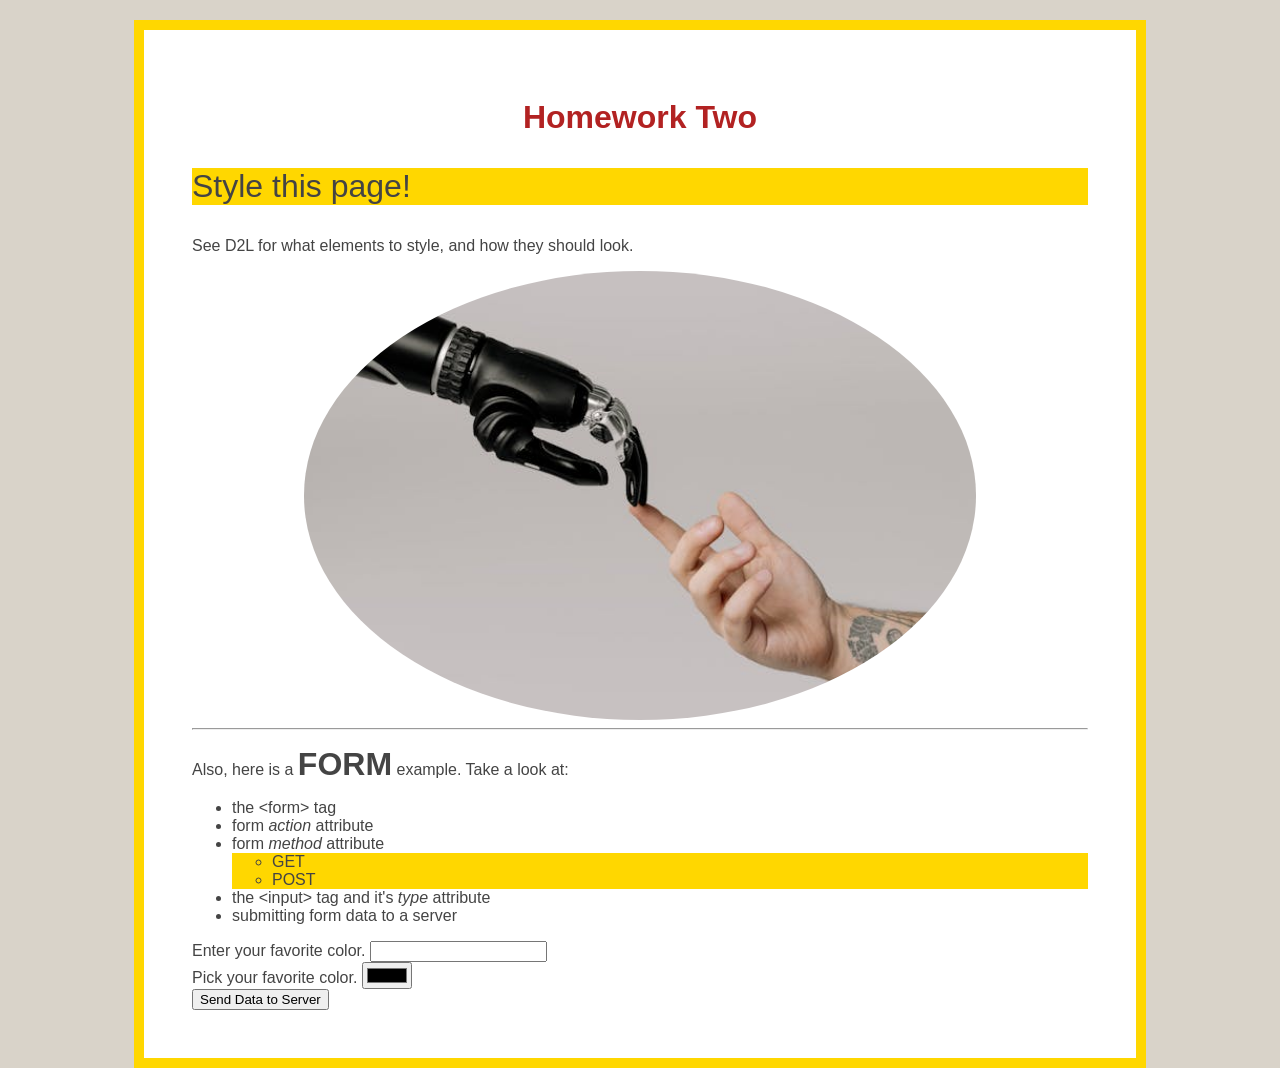
==== homework2/index.html @ f65a9363 "Add homework2 folder" ====
<!DOCTYPE html>
<html lang="en">
<head>
    <meta charset="UTF-8">
    <meta name="viewport" content="width=device-width, initial-scale=1.0">
    <title>Homework 2</title>
    <link rel="stylesheet" href="css/basic.css">
    <link rel="stylesheet" href="css/finishme.css">
</head>
<body>
    <h1>Homework Two</h1>

    <p class="special">Style this page!</p>
    <p>See D2L for what elements to style, and how they should look.</p>
    <img src="images/hands.jpg" alt="tattooed arm holding up a camera">
    <hr>

    <p>Also, here is a <span class="shout">form</span> example. Take a look at:</p>
    <ul>
        <li>the &lt;form&gt; tag</li>
        <li>form <em>action</em> attribute</li>
        <li>form <em>method</em> attribute</li>
        <ul class="special">
            <li>GET</li>
            <li>POST</li>
        </ul>
        <li>the &lt;input&gt; tag and it's <em>type</em> attribute</li>
        <li>submitting form data to a server</li>
    </ul>

    <form action="https://www.cs.montana.edu/users/h48c334/form-viewer.php" method="GET">
        <label for="bar">Enter your favorite color.</label>
        <input type="text" name="foo" id="bar">
        <br />
        <label for="colorid">Pick your favorite color.</label>
        <input type="color" name="colorval" id="colorid">
        <br />
        
        <input type="submit" name="bim" id="baz" value="Send Data to Server">
    </form>
    
</body>
</html>
---- homework2/css/basic.css ----
body {
    font-family: Arial, Helvetica, sans-serif;
    color: #444;
}

/* Notice how to style a class (with the dot)... */
.shout {
    font-size: 2rem;
    font-weight: bold;
    text-transform: uppercase;
}
---- homework2/css/finishme.css ----
html {
    background-color: #d9d3c9;
}



body {
    background-color: white;
    border: 10px solid gold;
    padding: 3rem;
    margin: auto;
    width: 70%;
    margin-top: 20px;
}

h1 {
    text-align: center;
    color: firebrick;
}


img {
    border-radius: 75%;
    width: 75%;
    display: block;
    margin: auto;
}


.special {
    background-color: gold;
}

p.special {
    font-size: 2rem;
}
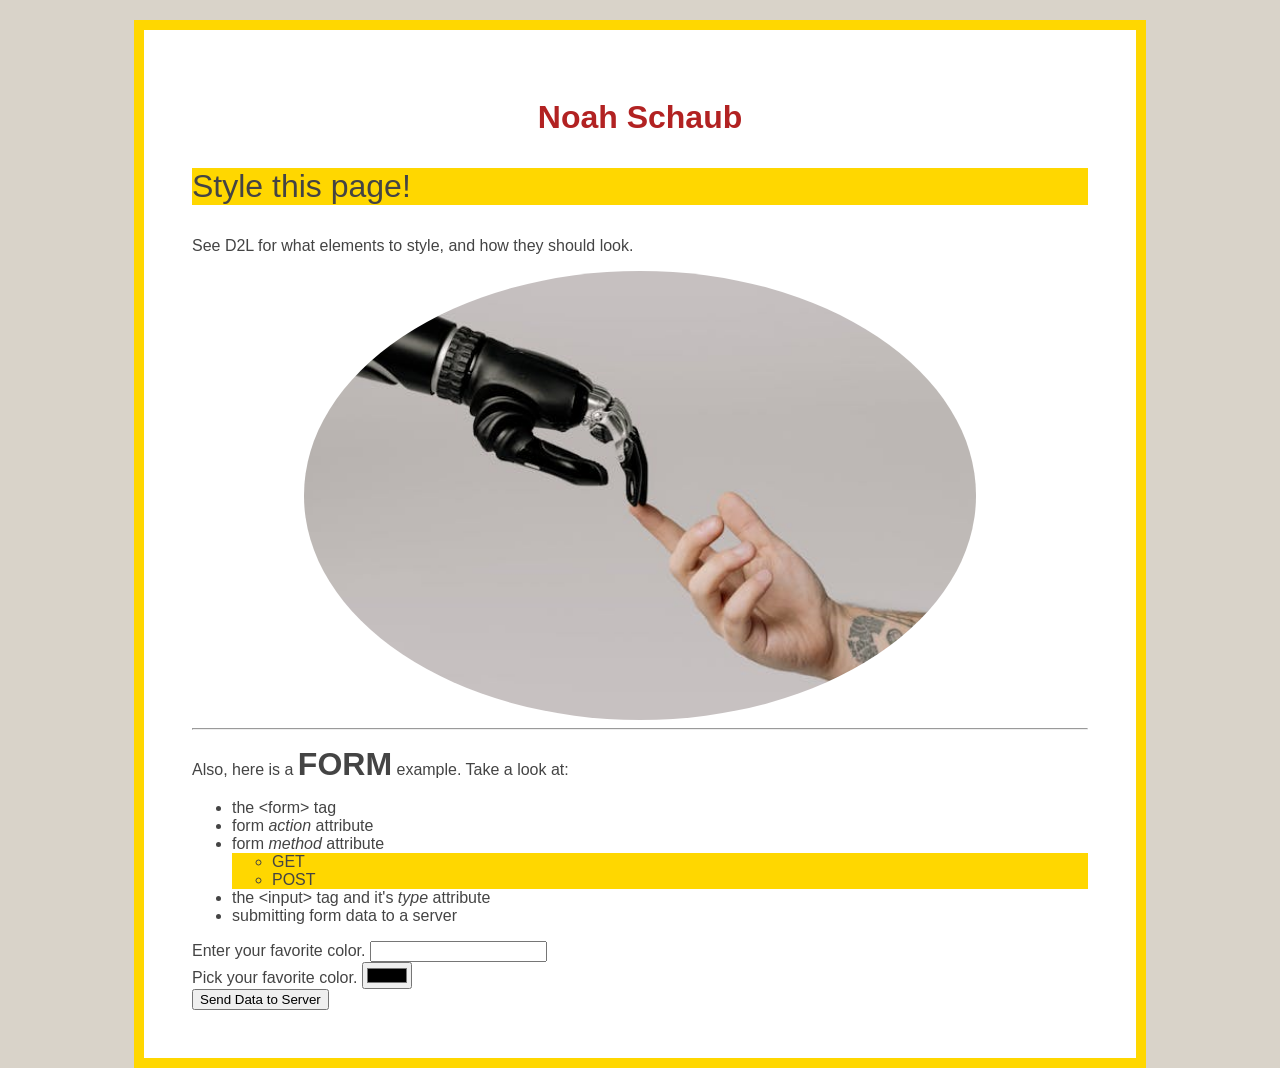
==== commit 7463bb9f: "Fix" ====
--- a/homework2/index.html
+++ b/homework2/index.html
@@ -8,7 +8,7 @@
     <link rel="stylesheet" href="css/finishme.css">
 </head>
 <body>
-    <h1>Homework Two</h1>
+    <h1>Noah Schaub</h1>
 
     <p class="special">Style this page!</p>
     <p>See D2L for what elements to style, and how they should look.</p>
--- a/homework2/css/basic.css
+++ b/homework2/css/basic.css
@@ -3,7 +3,7 @@
     color: #444;
 }
 
-/* Notice how to style a class (with the dot)... */
+
 .shout {
     font-size: 2rem;
     font-weight: bold;
--- a/homework2/css/finishme.css
+++ b/homework2/css/finishme.css
@@ -1,8 +1,6 @@
 html {
     background-color: #d9d3c9;
 }
-
-
 
 body {
     background-color: white;
@@ -18,14 +16,12 @@
     color: firebrick;
 }
 
-
 img {
-    border-radius: 75%;
-    width: 75%;
+    border-radius: 50%;
+    width: 75%; 
     display: block;
     margin: auto;
 }
-
 
 .special {
     background-color: gold;
